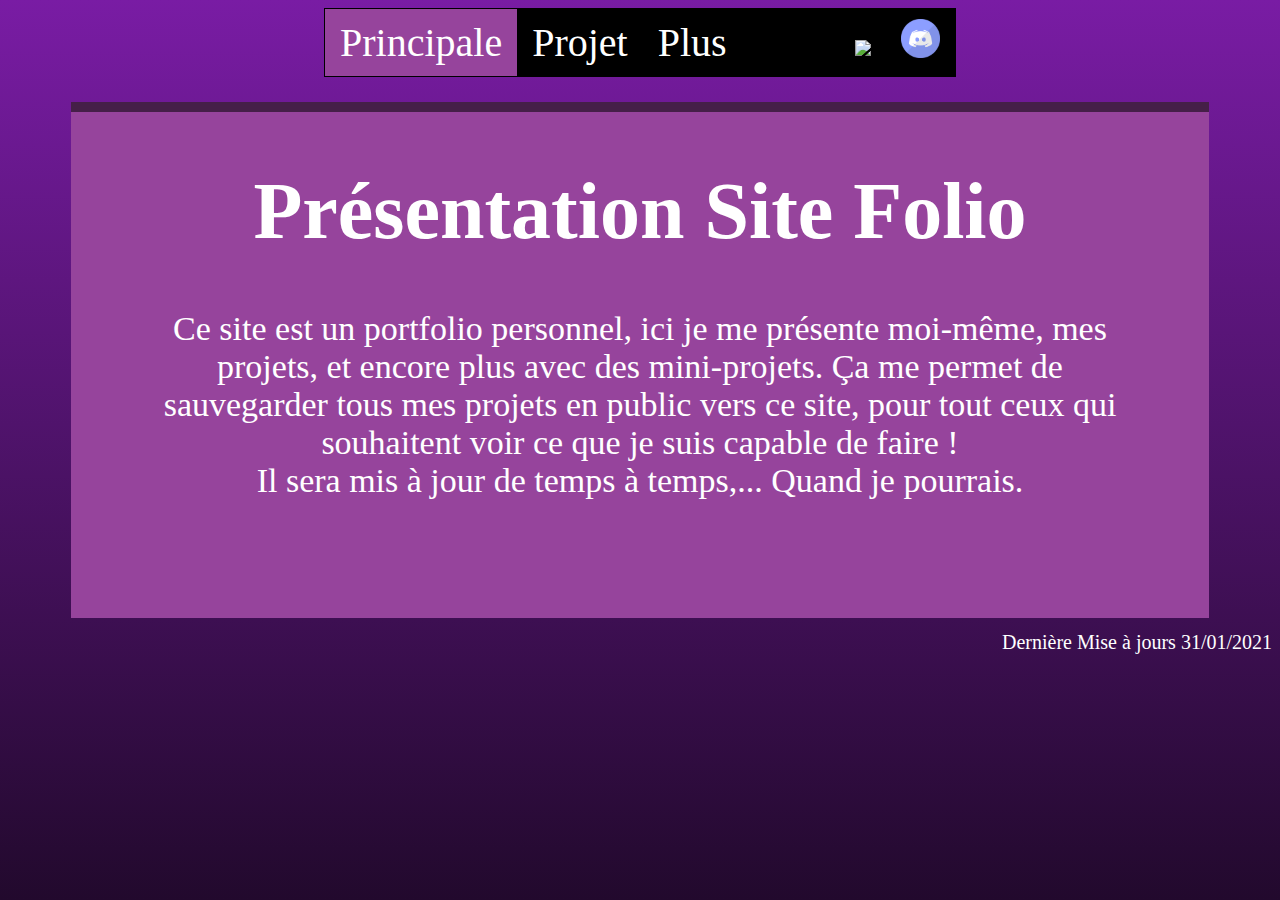
==== index.html @ aa5ee545 "Add files via upload" ====
<!DOCTYPE html>
<html>
	<head>
		<meta charset="utf-8" />
		<link rel="stylesheet" href="css-folio.css" />
		<title>Folio Etienne</title>
	</head>
	<body>
		<div class="Tête">
		</div>
		<div class="Nav">
			<ul>
				<li class="Active Texte"><a>Principale</a></li>
				<li class="Texte"><a href="1-Projet.html">Projet</a></li>
				<li class="Texte"><a>Plus</a></li>
				<li class="Image"><a><img src="discord-logo.png" height=39px></a></li>
				<li class="Image"><a><img src="github-logo.png" height=39px></a></li>
			</ul>
		</div>
		<div class="Centre">
			<h1>Présentation Site Folio</h1>
			<p>Ce site est un portfolio personnel, ici je me présente moi-même, mes projets, et encore plus avec des mini-projets.
			Ça me permet de sauvegarder tous mes projets en public vers ce site, pour tout ceux qui souhaitent voir ce que je suis
			capable de faire !<br>
			Il sera mis à jour de temps à temps,... Quand je pourrais.<br></p>
		</div>
		<div class="Date">
			<p>Dernière Mise à jours 31/01/2021</p>
		</div>
	</body>
</html>
---- css-folio.css ----
ul {
  border: 1px solid black;
  list-style-type: none;
  margin: 0px 25% 0px 25%;
  padding: 0;
  justify-content: center;
  overflow: hidden;
  background-color: black;
  position: -webkit-sticky;
  position: sticky;
  top: 0;
  
}

li a {
  display: block;
  color: white;
  text-align: center;
  padding: 10px 15px;
  text-decoration: none;
  font-size:40px;
  cursor: pointer;
}

a:hover {
  background-color: #611883;
}

.Centre
{
  height:2.1%;
  background-color:#96449c;
  border: 10px solid #96449c;
  border-style:inset hidden hidden hidden;
  border-radius: 0px;
  margin: 2% 5% 3% 5%;
  padding: 0% 0% 40% 0%;
  background-size: cover;
  background-repeat: no-repeat, repeat;
  overflow-x: hidden; 
  overflow-y: hidden;
}

.Centre h1
{
	font-size:80px;
	font:bold;
	color:white;
	text-align:center;
}

.Centre h2
{
	font-size:60=5px;
	font:bold;
	text-decoration: underline;
	color:white;
	text-align:center;
	padding:0% 0% 0% 0%;
}

.Centre h3
{
	font-size:50px;
	font:bold;
	color:white;
	text-decoration: underline;
	text-align:center;
	padding:0% 0% 0% 0%;
}



.Centre p
{
	font-size:34px;
	color:white;
	text-align:center;
	padding: 0% 8% 0% 8%;
}

.Date p
{
	font-size:20px;
	color:white;
	text-align:Right;
	text-align:Bottom;
	margin: -2% 0% 0% 0%;
}

.Active
{
 background-color: #96449c;	
}

html, body{height:100%;}
body
{
  height:1%;
  background-image: linear-gradient(180deg, #791ca4, #22092d);
  background-color: #22092d;
  background-size: cover;
  background-repeat: no-repeat, repeat;
  overflow-x: hidden; 
  overflow-y: hidden; 
}


.Texte {
  float: left;
}

.Image
{
	float:right;
	height:1px;
}

/* Pour Firefox */
* {
  scrollbar-color: #96449c #22092d;
}

/* Pour Chrome Edge Safari */
*::-webkit-scrollbar {
  width: 12px;
}

*::-webkit-scrollbar-track {
  background: #22092d;
}

*::-webkit-scrollbar-thumb {
  background-color: #96449c;
  border: 3px solid #96449c;
}
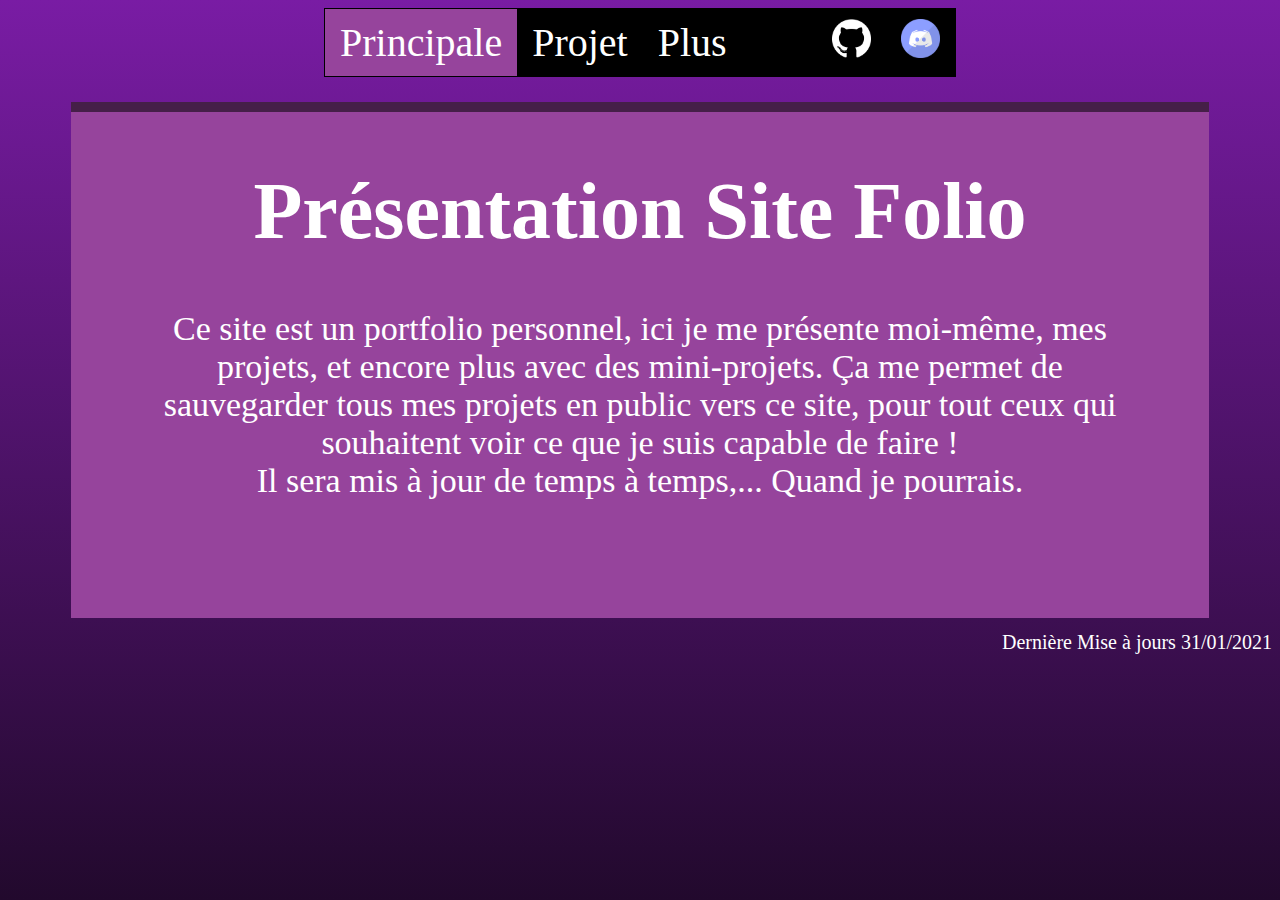
==== commit 6ff79743: "Update index.html" ====
--- a/index.html
+++ b/index.html
@@ -14,7 +14,7 @@
 				<li class="Texte"><a href="1-Projet.html">Projet</a></li>
 				<li class="Texte"><a>Plus</a></li>
 				<li class="Image"><a><img src="discord-logo.png" height=39px></a></li>
-				<li class="Image"><a><img src="github-logo.png" height=39px></a></li>
+				<li class="Image"><a><img src="Github-logo.png" height=39px></a></li>
 			</ul>
 		</div>
 		<div class="Centre">
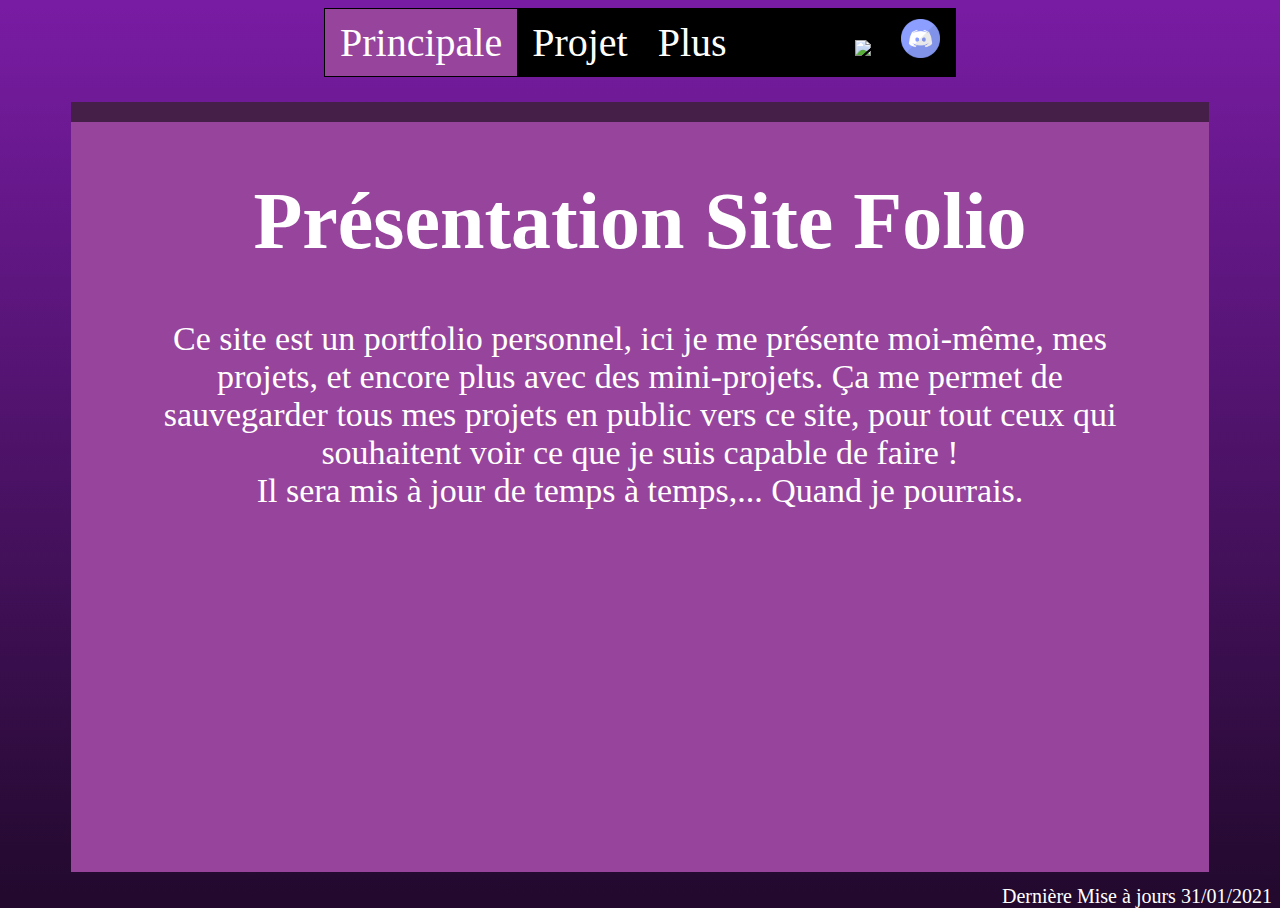
==== commit c4265e4c: "Rename Index.html to index.html" ====
--- a/index.html
+++ b/index.html
@@ -6,15 +6,13 @@
 		<title>Folio Etienne</title>
 	</head>
 	<body>
-		<div class="Tête">
-		</div>
 		<div class="Nav">
 			<ul>
 				<li class="Active Texte"><a>Principale</a></li>
 				<li class="Texte"><a href="1-Projet.html">Projet</a></li>
-				<li class="Texte"><a>Plus</a></li>
-				<li class="Image"><a><img src="discord-logo.png" height=39px></a></li>
-				<li class="Image"><a><img src="Github-logo.png" height=39px></a></li>
+				<li class="Texte"><a href="2-Plus.html">Plus</a></li>
+				<li class="Image"><a href="https://discord.com/"><img src="discord-logo.png" height=39px></a></li>
+				<li class="Image"><a href="https://github.com/Xamora64/PorteFolioXamora"><img src="github-logo.png" height=39px></a></li>
 			</ul>
 		</div>
 		<div class="Centre">
--- a/css-folio.css
+++ b/css-folio.css
@@ -30,11 +30,11 @@
 {
   height:2.1%;
   background-color:#96449c;
-  border: 10px solid #96449c;
+  border: 20px solid #96449c;
   border-style:inset hidden hidden hidden;
   border-radius: 0px;
   margin: 2% 5% 3% 5%;
-  padding: 0% 0% 40% 0%;
+  padding: 0% 0% 750px 0%;
   background-size: cover;
   background-repeat: no-repeat, repeat;
   overflow-x: hidden; 
@@ -102,7 +102,7 @@
   background-size: cover;
   background-repeat: no-repeat, repeat;
   overflow-x: hidden; 
-  overflow-y: hidden; 
+  overflow-y: auto; 
 }
 
 
@@ -114,6 +114,12 @@
 {
 	float:right;
 	height:1px;
+}
+
+.illusionCss
+{
+    display: block;
+	margin: 2% auto 0% auto;
 }
 
 /* Pour Firefox */
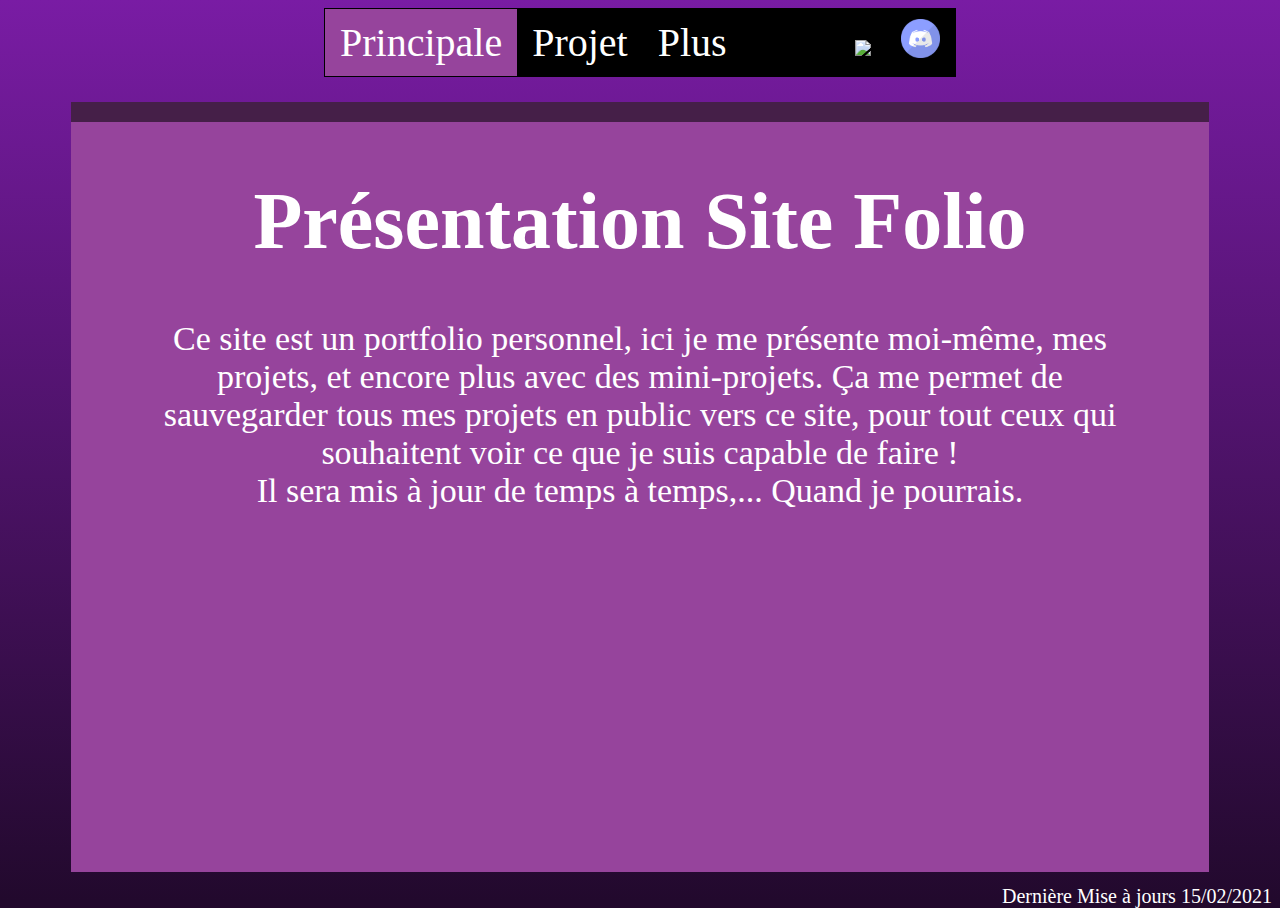
==== commit 391252a9: "Update index.html" ====
--- a/index.html
+++ b/index.html
@@ -23,7 +23,7 @@
 			Il sera mis à jour de temps à temps,... Quand je pourrais.<br></p>
 		</div>
 		<div class="Date">
-			<p>Dernière Mise à jours 31/01/2021</p>
+			<p>Dernière Mise à jours 15/02/2021</p>
 		</div>
 	</body>
 </html>
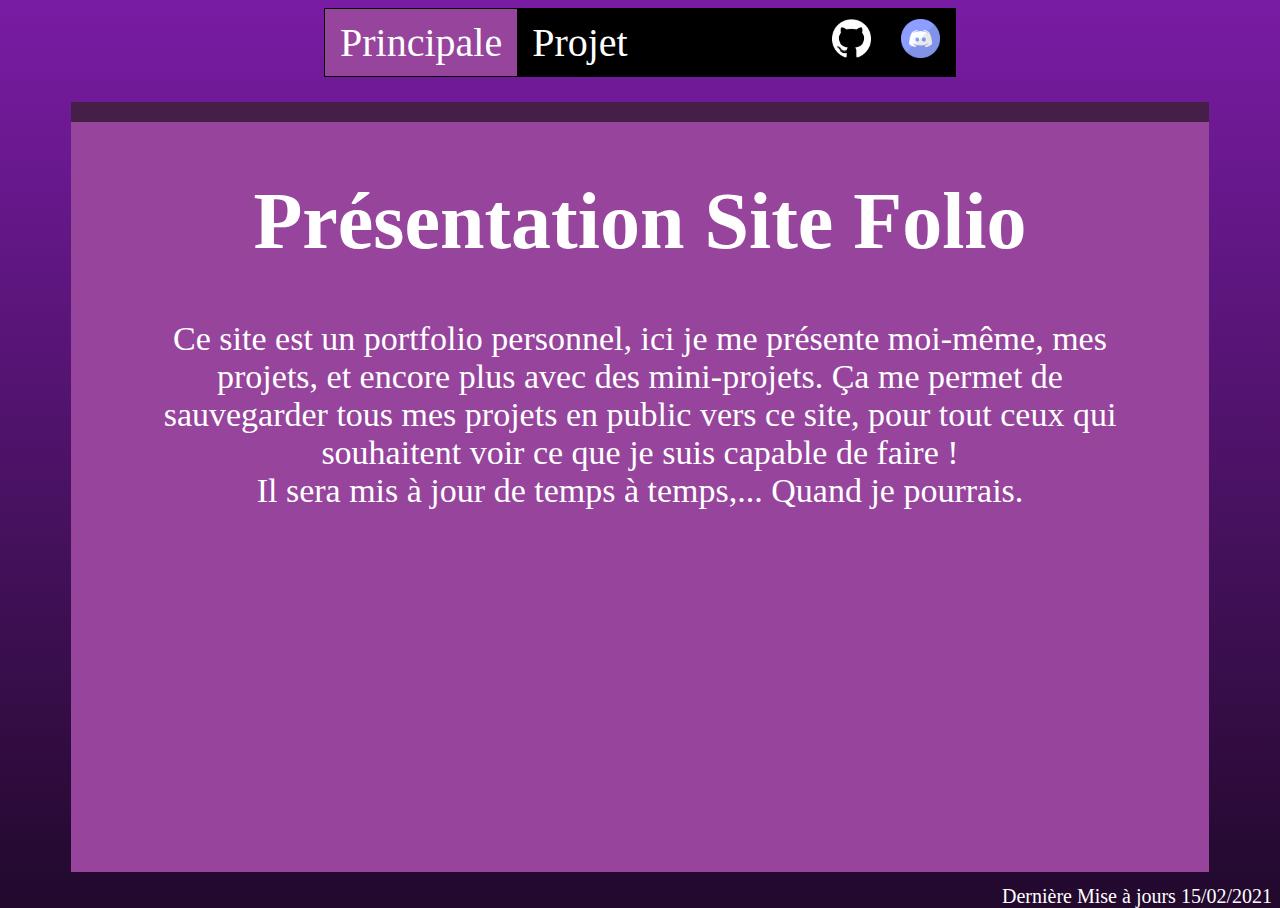
==== commit 9a99fd25: "Update index.html" ====
--- a/index.html
+++ b/index.html
@@ -10,7 +10,6 @@
 			<ul>
 				<li class="Active Texte"><a>Principale</a></li>
 				<li class="Texte"><a href="1-Projet.html">Projet</a></li>
-				<li class="Texte"><a href="2-Plus.html">Plus</a></li>
 				<li class="Image"><a href="https://discord.com/"><img src="discord-logo.png" height=39px></a></li>
 				<li class="Image"><a href="https://github.com/Xamora64/PorteFolioXamora"><img src="github-logo.png" height=39px></a></li>
 			</ul>
